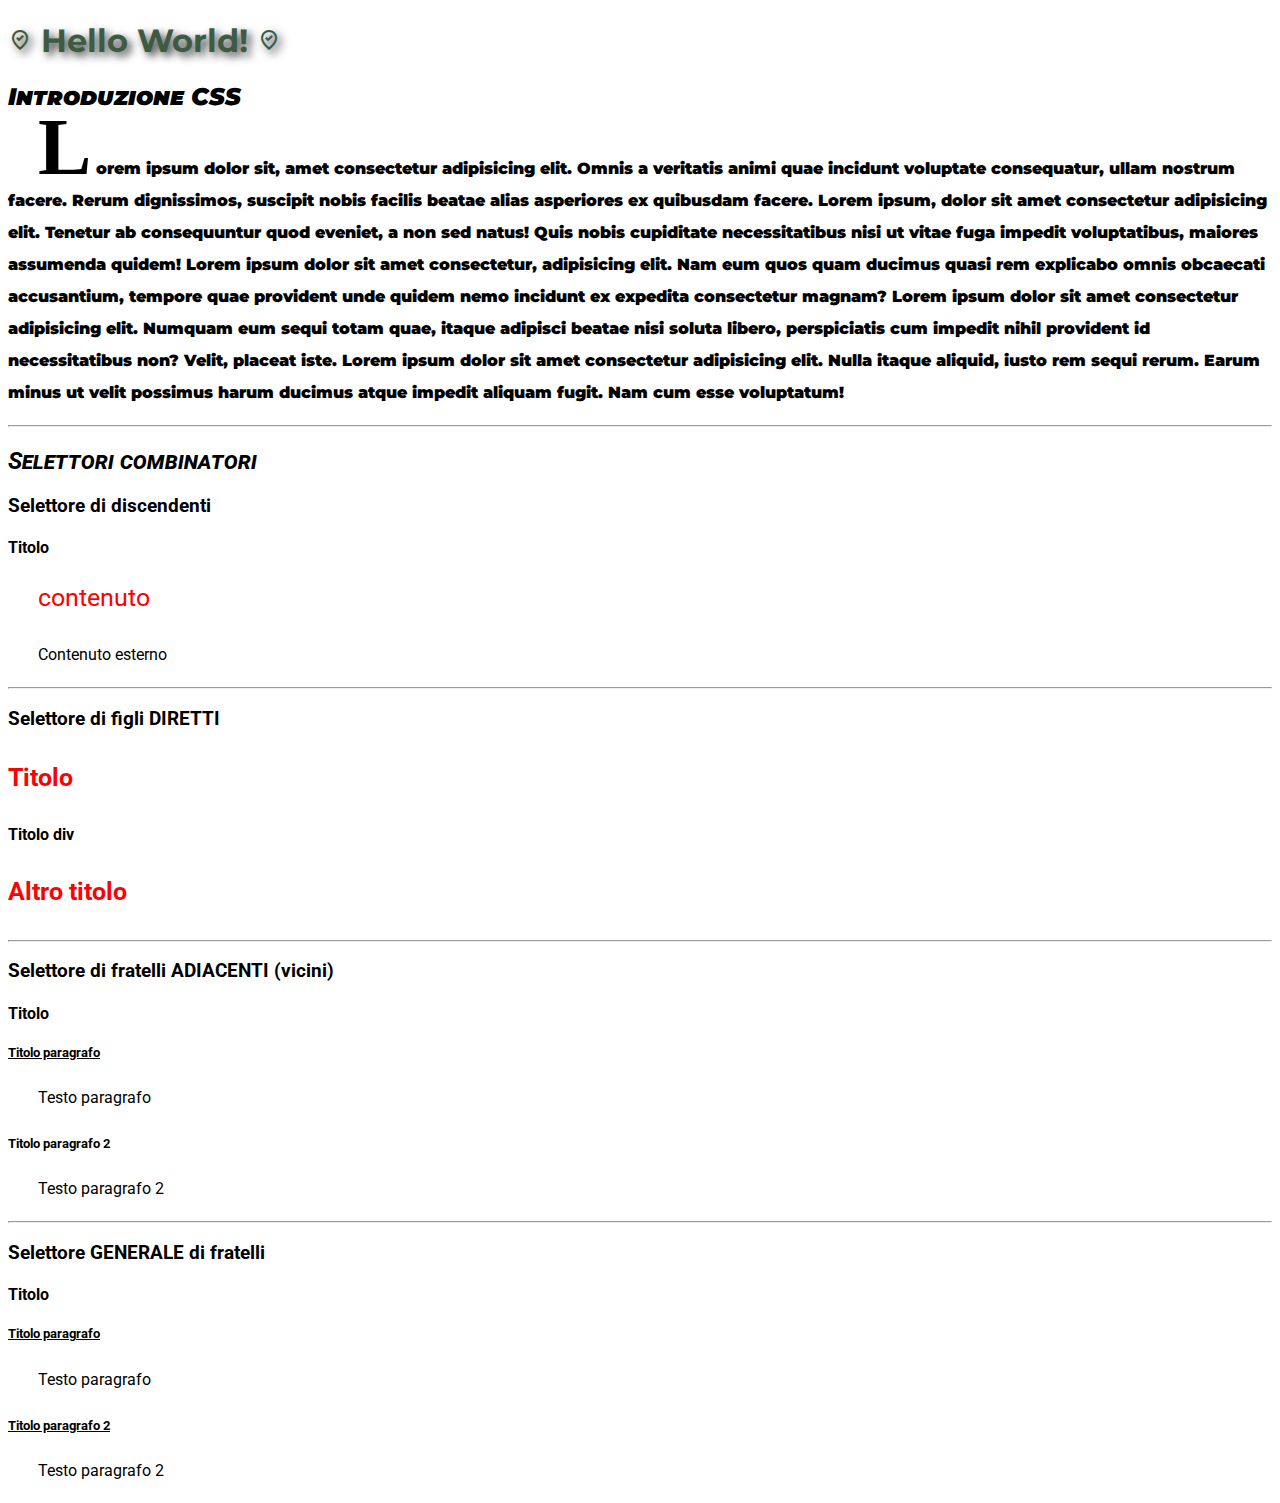
==== index.html @ a9461bdf "Codice lezione UNIT1 settimana 1 giorno 3" ====
<!DOCTYPE html>
<html lang="it">
	<head>
		<meta charset="UTF-8" />
		<meta name="viewport" content="width=device-width, initial-scale=1.0" />
		<title>CSS Intro</title>
		<style>
			h1 {
			    color: green;
			}
		</style>
		<!-- <link rel="preconnect" href="https://fonts.googleapis.com" />
		<link rel="preconnect" href="https://fonts.gstatic.com" crossorigin />
		<link
			href="https://fonts.googleapis.com/css2?family=Roboto:ital,wght@0,100;0,300;0,400;0,500;0,700;0,900;1,100;1,300;1,400;1,500;1,700;1,900&display=swap"
			rel="stylesheet" />
		<link
			href="https://fonts.googleapis.com/css2?family=Montserrat:ital,wght@0,100..900;1,100..900&display=swap"
			rel="stylesheet" /> Importazione carattere in HTML -->
		<link
			rel="stylesheet"
			href="https://fonts.googleapis.com/css2?family=Material+Symbols+Outlined:opsz,wght,FILL,GRAD@20..48,100..700,0..1,-50..200" />
		<link rel="stylesheet" href="assets/css/style.css" />
		<!-- Saranno applicate le regole del foglio di stile perché è l'ultimo chiamato -->
	</head>
	<body>
		<h1 class="montserrat">
			<span class="material-symbols-outlined">where_to_vote</span>
			Hello World!
			<span class="material-symbols-outlined">where_to_vote</span>
		</h1>

		<h2 class="montserrat grassettone">Introduzione CSS</h2>
		<p class="montserrat grassettone">
			<span>L</span>
			orem ipsum dolor sit, amet consectetur adipisicing elit. Omnis a
			veritatis animi quae incidunt voluptate consequatur, ullam nostrum
			facere. Rerum dignissimos, suscipit nobis facilis beatae alias
			asperiores ex quibusdam facere. Lorem ipsum, dolor sit amet
			consectetur adipisicing elit. Tenetur ab consequuntur quod eveniet,
			a non sed natus! Quis nobis cupiditate necessitatibus nisi ut vitae
			fuga impedit voluptatibus, maiores assumenda quidem! Lorem ipsum
			dolor sit amet consectetur, adipisicing elit. Nam eum quos quam
			ducimus quasi rem explicabo omnis obcaecati accusantium, tempore
			quae provident unde quidem nemo incidunt ex expedita consectetur
			magnam? Lorem ipsum dolor sit amet consectetur adipisicing elit.
			Numquam eum sequi totam quae, itaque adipisci beatae nisi soluta
			libero, perspiciatis cum impedit nihil provident id necessitatibus
			non? Velit, placeat iste. Lorem ipsum dolor sit amet consectetur
			adipisicing elit. Nulla itaque aliquid, iusto rem sequi rerum. Earum
			minus ut velit possimus harum ducimus atque impedit aliquam fugit.
			Nam cum esse voluptatum!
		</p>

		<hr />

		<h2>Selettori combinatori</h2>

		<h3>Selettore di discendenti</h3>
		<div class="discendenti">
			<h4>Titolo</h4>
			<p>contenuto</p>
		</div>
		<p>Contenuto esterno</p>

		<hr />

		<h3>Selettore di figli DIRETTI</h3>

		<div class="diretti">
			<h4>Titolo</h4>
			<div>
				<h4>Titolo div</h4>
			</div>
			<h4>Altro titolo</h4>
		</div>

		<hr />

		<h3>Selettore di fratelli ADIACENTI (vicini)</h3>

		<h4 class="adiacenti">Titolo</h4>
		<h5>Titolo paragrafo</h5>
		<p>Testo paragrafo</p>
		<h5>Titolo paragrafo 2</h5>
		<p>Testo paragrafo 2</p>

		<hr />

		<h3>Selettore GENERALE di fratelli</h3>

		<h4 class="fratelli">Titolo</h4>
		<h5>Titolo paragrafo</h5>
		<p>Testo paragrafo</p>
		<h5>Titolo paragrafo 2</h5>
		<p>Testo paragrafo 2</p>
	</body>
</html>
---- assets/css/style.css ----
/* Importazione fonts in CSS */
@import url('https://fonts.googleapis.com/css2?family=Montserrat:ital,wght@0,100..900;1,100..900&family=Roboto:ital,wght@0,100;0,300;0,400;0,500;0,700;0,900;1,100;1,300;1,400;1,500;1,700;1,900&display=swap');

html,
body {
	font-family: 'Roboto', sans-serif;
}

h1 {
	color: #3c5b42;
	text-shadow: 4px 4px 8px #333;
}

h2 {
	font-style: italic;
	font-variant: small-caps;
}

p {
	line-height: 2rem;
	text-indent: 30px;
}

p span {
	font-size: 80px;
	font-family: cursive;
}

.montserrat {
	font-family: 'Montserrat', sans-serif;
}

.grassettone {
	font-weight: 900;
}

/* SELETTORE DI DISCENDENTI */

.discendenti p {
	font-size: 25px;
	color: red;
}

/* SELETTORE DI FIGLI DIRETTI */

.diretti > h4 {
	font-size: 25px;
	color: red;
}

/* SELETTORE DI FRATELLI ADIACENTI */

.adiacenti + h5 {
    text-decoration: underline;
}

/* SELETTORE DI FRATELLI ADIACENTI */

.fratelli ~ h5 {
    text-decoration: underline;
}
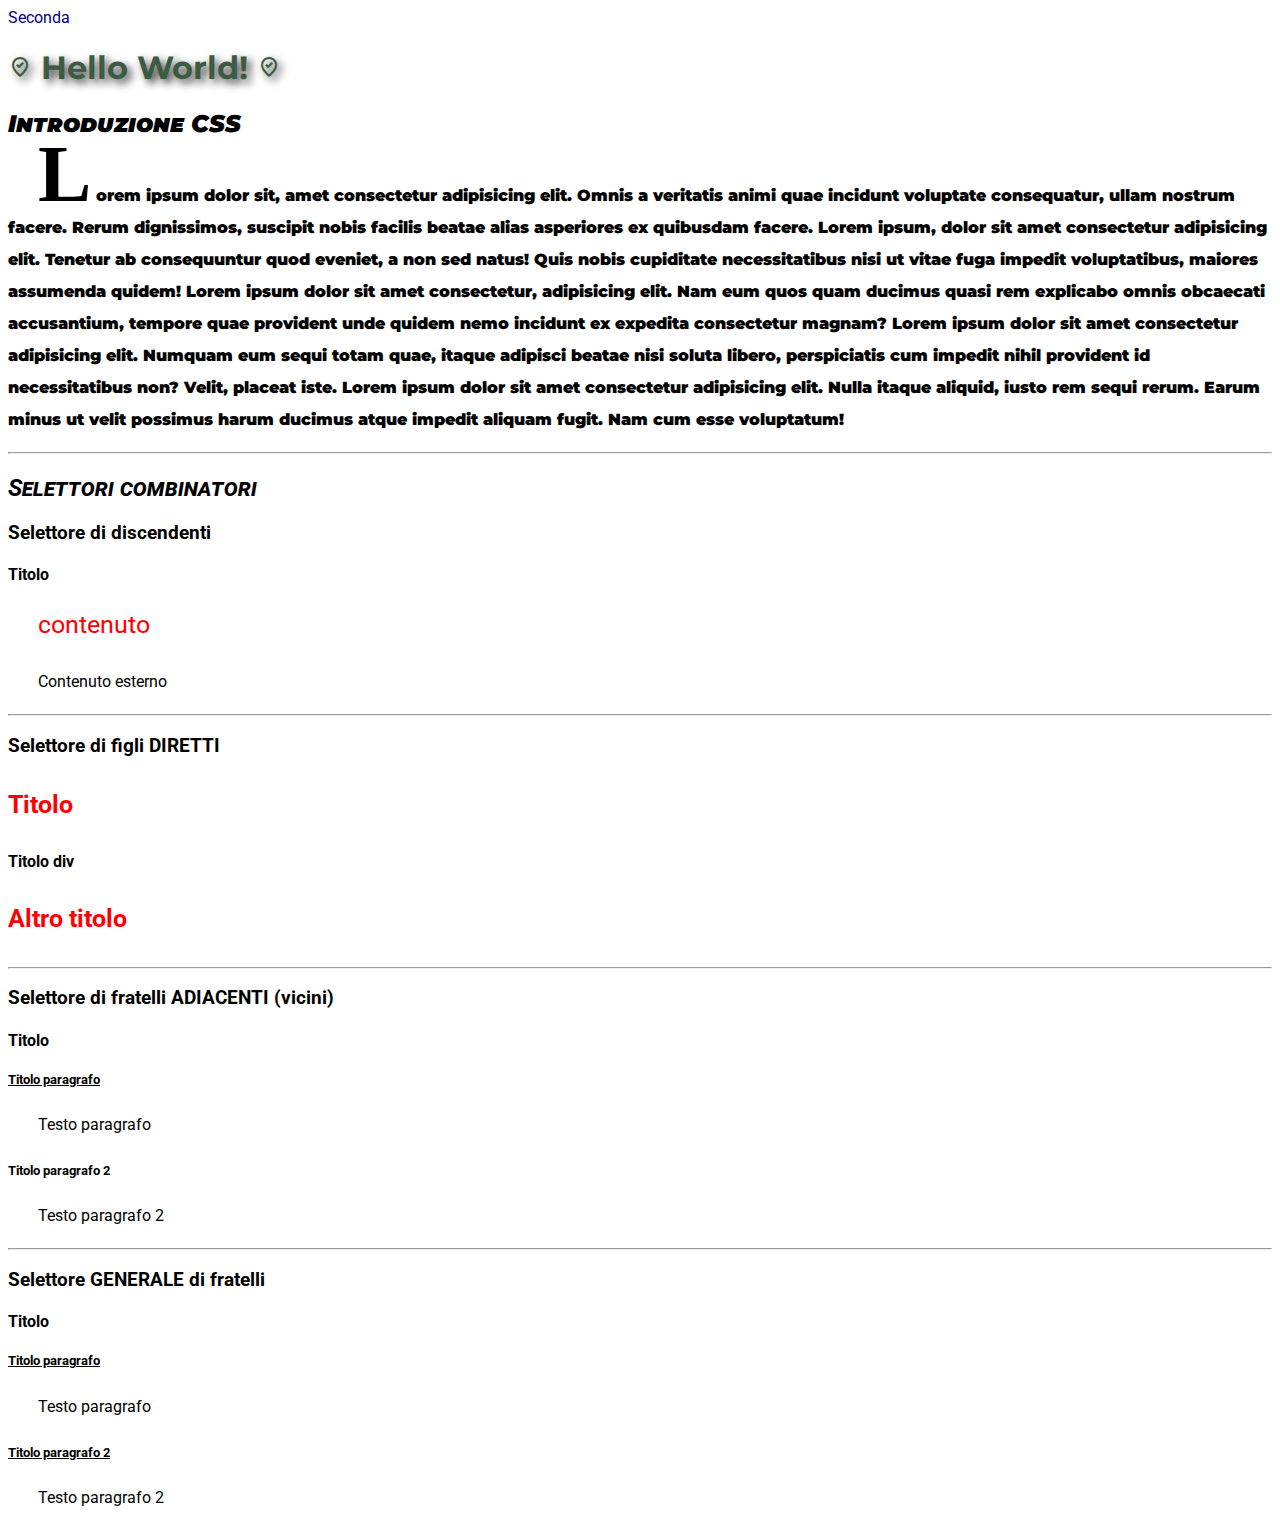
==== commit 5eb0bdff: "Codice lezione UNIT1 settimana 1 giorno 3" ====
--- a/index.html
+++ b/index.html
@@ -24,6 +24,10 @@
 		<!-- Saranno applicate le regole del foglio di stile perché è l'ultimo chiamato -->
 	</head>
 	<body>
+		<nav>
+			<a href="seconda.html" title="Seconda pagina">Seconda</a>
+		</nav>
+
 		<h1 class="montserrat">
 			<span class="material-symbols-outlined">where_to_vote</span>
 			Hello World!
--- a/assets/css/style.css
+++ b/assets/css/style.css
@@ -59,3 +59,48 @@
 .fratelli ~ h5 {
     text-decoration: underline;
 }
+
+a:link, a:visited {
+    text-decoration: none;
+    color: navy;
+}
+
+a:hover {
+    text-decoration: underline;
+    color: red;
+    font-weight: bold;
+}
+
+.child, .alternato {
+    border-collapse: collapse;
+    width: 300px;
+}
+
+.child th, .child td {
+    border: 1px solid black;
+}
+
+.child th {
+    background-color: gray;
+}
+
+.child tfoot tr {
+    background-color: cyan;
+}
+
+.child tbody tr:first-child, .child tbody tr:last-child {
+    background-color: yellow;
+}
+
+.alternato tr:nth-child(odd) {
+    background-color: gray;
+}
+
+.lista li::before {
+    content: 'Studente: ';
+}
+
+.lista li::after {
+    font-weight: bold;
+    content: ' - Corso Epicode FS0624';
+}
